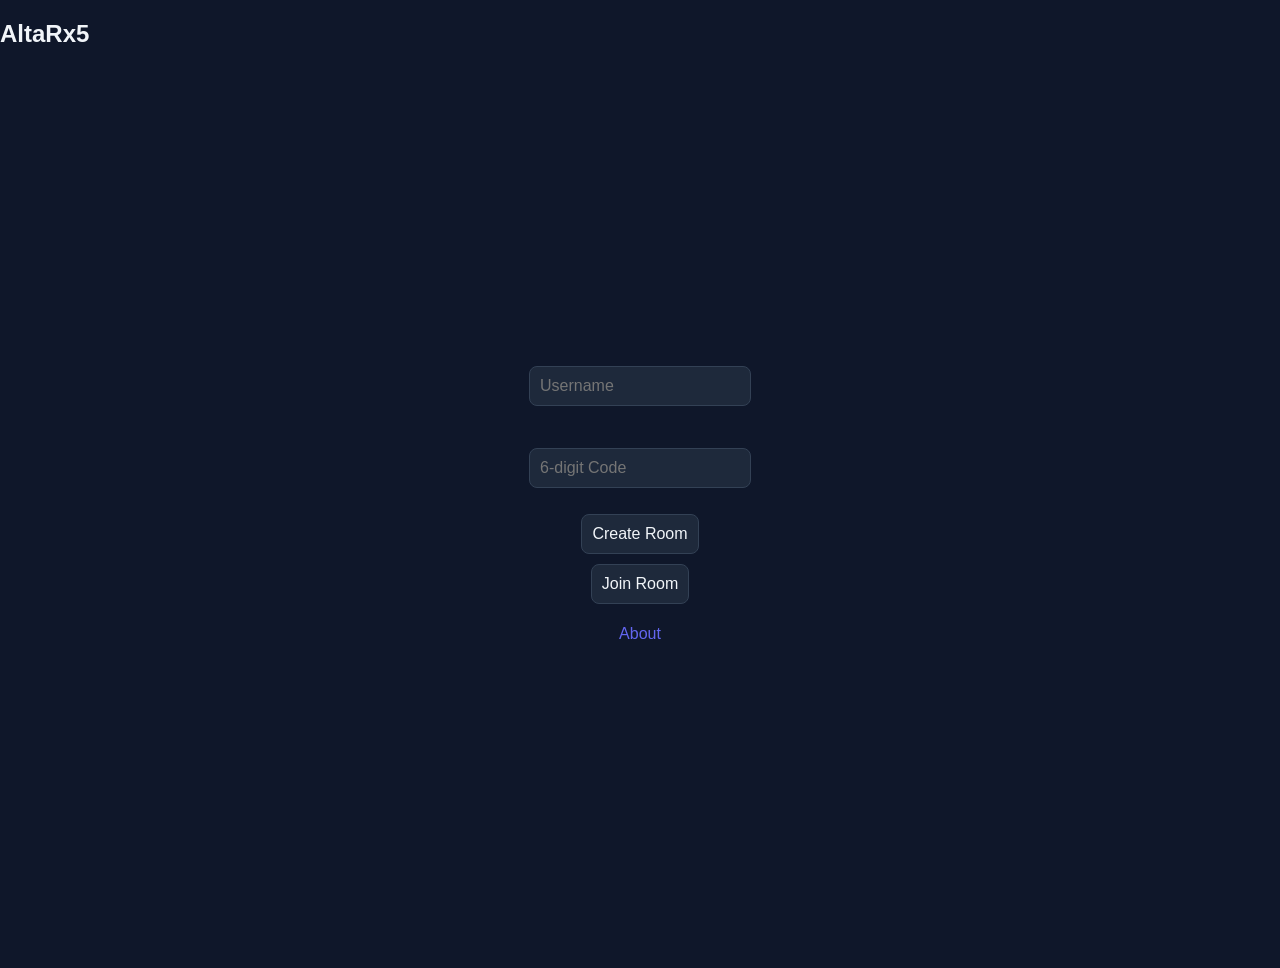
==== public/index.html @ 0a4ce464 "Major rollover" ====
<!DOCTYPE html>
<html lang="en">
<head>
  <meta charset="UTF-8">
  <title>AltaRx5</title>
  <link rel="stylesheet" href="styles.css">
</head>
<body>
  <h2>AltaRx5</h2>

  <!-- ================= JOIN / CREATE ROOM SCREEN ================= -->
  <div id="joinScreen">
    <p><input id="name" placeholder="Username" /></p>
    <p><input id="code" placeholder="6-digit Code" /></p>
    <button id="createBtn">Create Room</button>
    <button id="joinBtn">Join Room</button>
    <p><a href="about.html">About</a></p>
    <p id="info"></p>
  </div>

  <!-- ================= CHAT SCREEN ================= -->
  <div id="chatScreen" style="display: none;">
    <div id="chatUI">
      <div id="chat"></div>
      <input id="message" placeholder="Message goes HERE" />
      <button id="sendBtn">Send</button>
      <p>Room Code: <span id="roomCodeDisplay"></span></p>
    </div>
  </div>

  <!-- ================= SCRIPTS ================= -->
  <script src="/socket.io/socket.io.js"></script>
  <script src="client.js"></script>
</body>
</html>
---- public/styles.css ----
:root {
  --bg-color: #0f172a;
  --panel-color: #1e293b;
  --accent-color: #6366f1;
  --self-color: #22c55e;
  --text-color: #f1f5f9;
  --muted-text: #94a3b8;
  --border-color: #334155;
}

html, body {
  margin: 0;
  padding: 0;
  height: 100%;
  font-family: Arial, Helvetica, sans-serif;
  background-color: var(--bg-color);
  color: var(--text-color);
}

#joinScreen {
  display: flex;
  flex-direction: column;
  justify-content: center;
  align-items: center;
  height: 100vh;
}

#chatScreen {
  display: none;
  height: 100vh;
  width: 100vw;
  flex-direction: column;
  align-items: center;
  padding: 10px;
}

#chatUI {
  display: flex;
  flex-direction: column;
  height: 100%;
  width: 90%;
  max-width: 800px;
  background-color: var(--panel-color);
  border-radius: 16px;
  box-shadow: 0 0 20px rgba(0,0,0,0.4);
  overflow: hidden;
  padding: 10px;
}

#chat {
  flex: 1;
  overflow-y: auto;
  padding: 10px;
  display: flex;
  flex-direction: column;
}

/* 🔥 FIXED MESSAGE SIZING */
.message {
  display: inline-block;
  max-width: 70%;
  padding: 10px 14px;
  margin-bottom: 8px;
  border-radius: 8px;
  background-color: var(--accent-color);
  color: white;
  word-break: break-word;          /* better than word-wrap */
  white-space: pre-wrap;
  line-height: 1.3;
  box-shadow: 2px 2px 0px rgba(0,0,0,0.4);
  align-self: flex-start;
}

.message.self {
  background-color: var(--self-color);
  align-self: flex-end;
}

.system-message {
  text-align: center;
  color: var(--muted-text);
  font-style: italic;
  margin: 5px 0;
}

input#message {
  width: 100%;
  padding: 12px;
  margin: 10px 0;
  border-radius: 8px;
  border: 1px solid var(--border-color);
  outline: none;
  background-color: var(--panel-color);
  color: var(--text-color);
  font-size: 16px;
  box-sizing: border-box;
}

input#message:focus {
  border-color: var(--accent-color);
}

button#sendBtn {
  padding: 12px;
  margin: 0 0 10px 0;
  border: none;
  border-radius: 8px;
  background-color: var(--accent-color);
  color: white;
  cursor: pointer;
  font-size: 16px;
}

button#sendBtn:hover {
  background-color: #4f46e5;
}

input, button {
  padding: 10px;
  margin: 5px 0;
  border-radius: 8px;
  border: 1px solid var(--border-color);
  background-color: var(--panel-color);
  color: var(--text-color);
  outline: none;
  font-size: 16px;
}

button:hover {
  opacity: 0.9;
}

a {
  color: var(--accent-color);
  text-decoration: none;
}

a:hover {
  text-decoration: underline;
}

@media (max-width: 600px) {
  #chatUI {
    width: 95%;
  }

  input#message, input, button {
    width: 100%;
  }
}
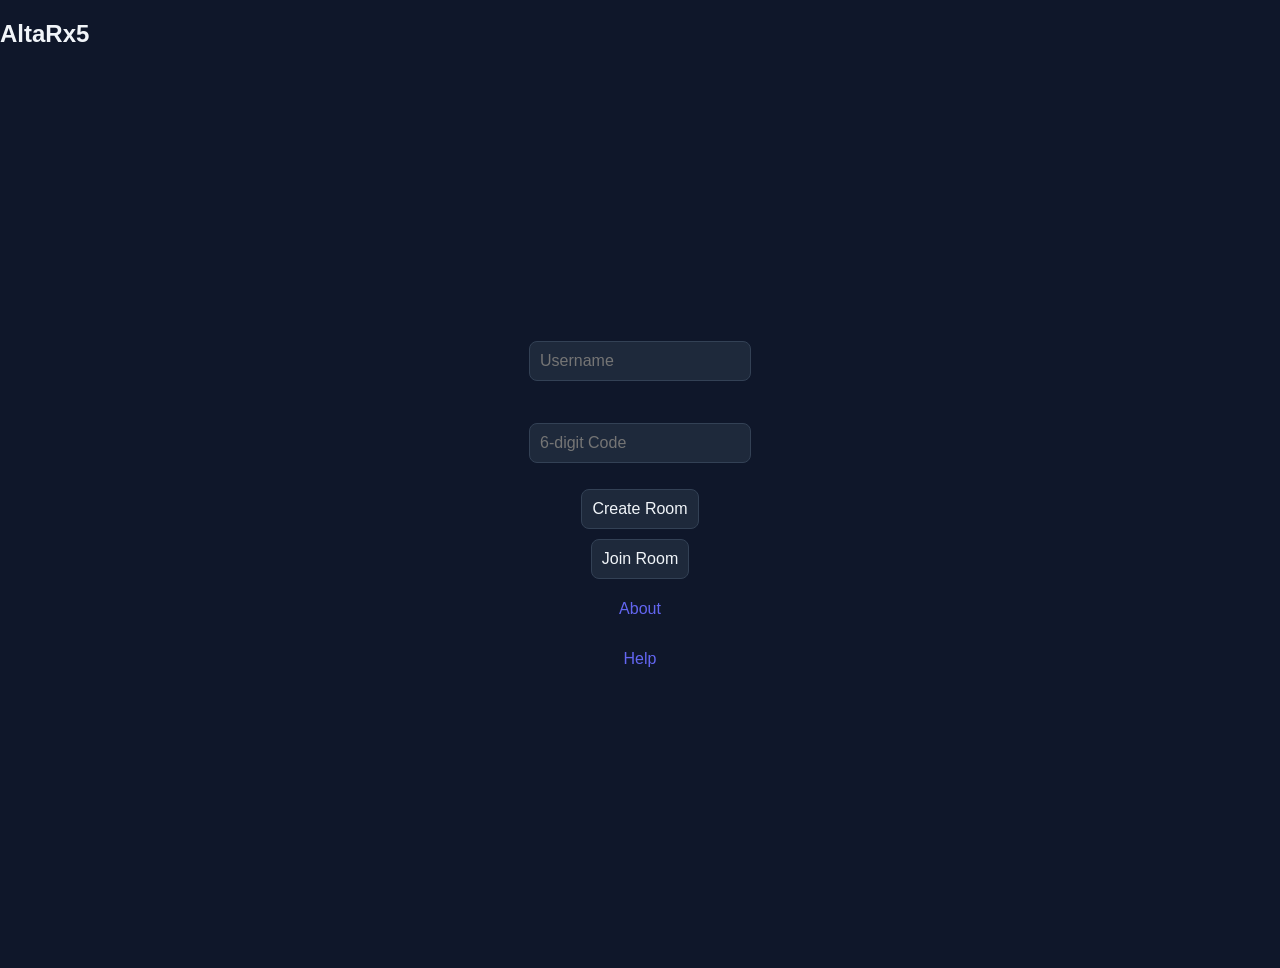
==== commit 4108ff77: "Minor addition" ====
--- a/public/index.html
+++ b/public/index.html
@@ -15,6 +15,7 @@
     <button id="createBtn">Create Room</button>
     <button id="joinBtn">Join Room</button>
     <p><a href="about.html">About</a></p>
+    <p><a href="help.html">Help</a></p>
     <p id="info"></p>
   </div>
 
